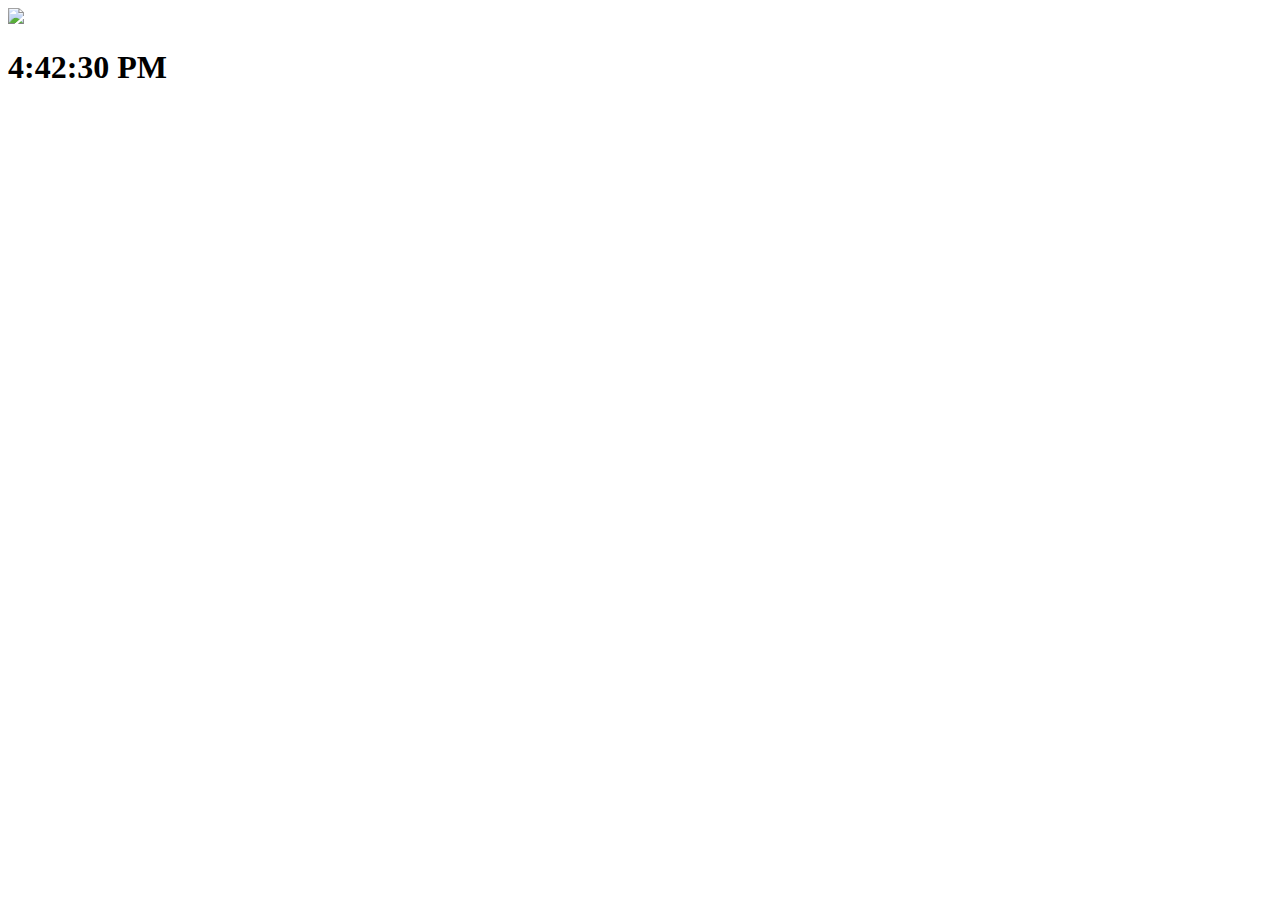
==== index.html @ 436b73f5 "basics3" ====
<!DOCTYPE html>
<html>
  
<head>
    <meta name="viewport" content = "width-device-width,initial-scale=1.0" >
    <title>Time</title>
    <link rel="stylesheet" href="style.css">
</head>
  
<body>
    <div class="container">
        <img src="/imgs/417227ebdf3550b464e4d4263c9abcc6--fire-and-ice-mother-nature.jpg">
        <h1 id="time">12:00:00</h1>
    </div>

<script>

    let timee=document.getElementById("time");

    let d=new Date();

    time.innerHTML=d.toLocaleTimeString();



</script>        

</body>
  
</html>
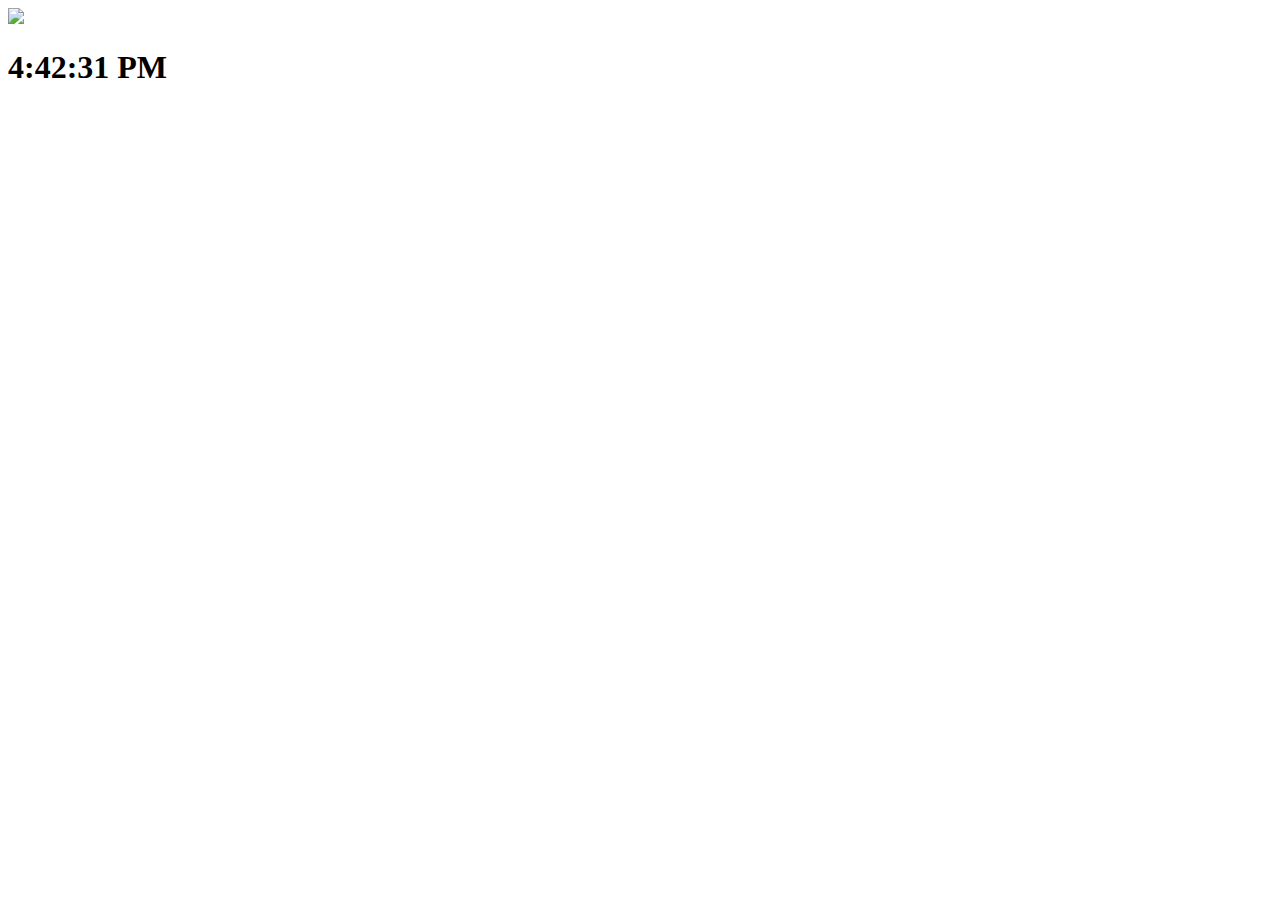
==== commit ab256ee8: "basics5" ====
--- a/index.html
+++ b/index.html
@@ -9,7 +9,7 @@
   
 <body>
     <div class="container">
-        <img src="/imgs/417227ebdf3550b464e4d4263c9abcc6--fire-and-ice-mother-nature.jpg">
+        <img src="/imgs/anime-scenery-sunset-4k-xp-320x240.jpg">
         <h1 id="time">12:00:00</h1>
     </div>
 
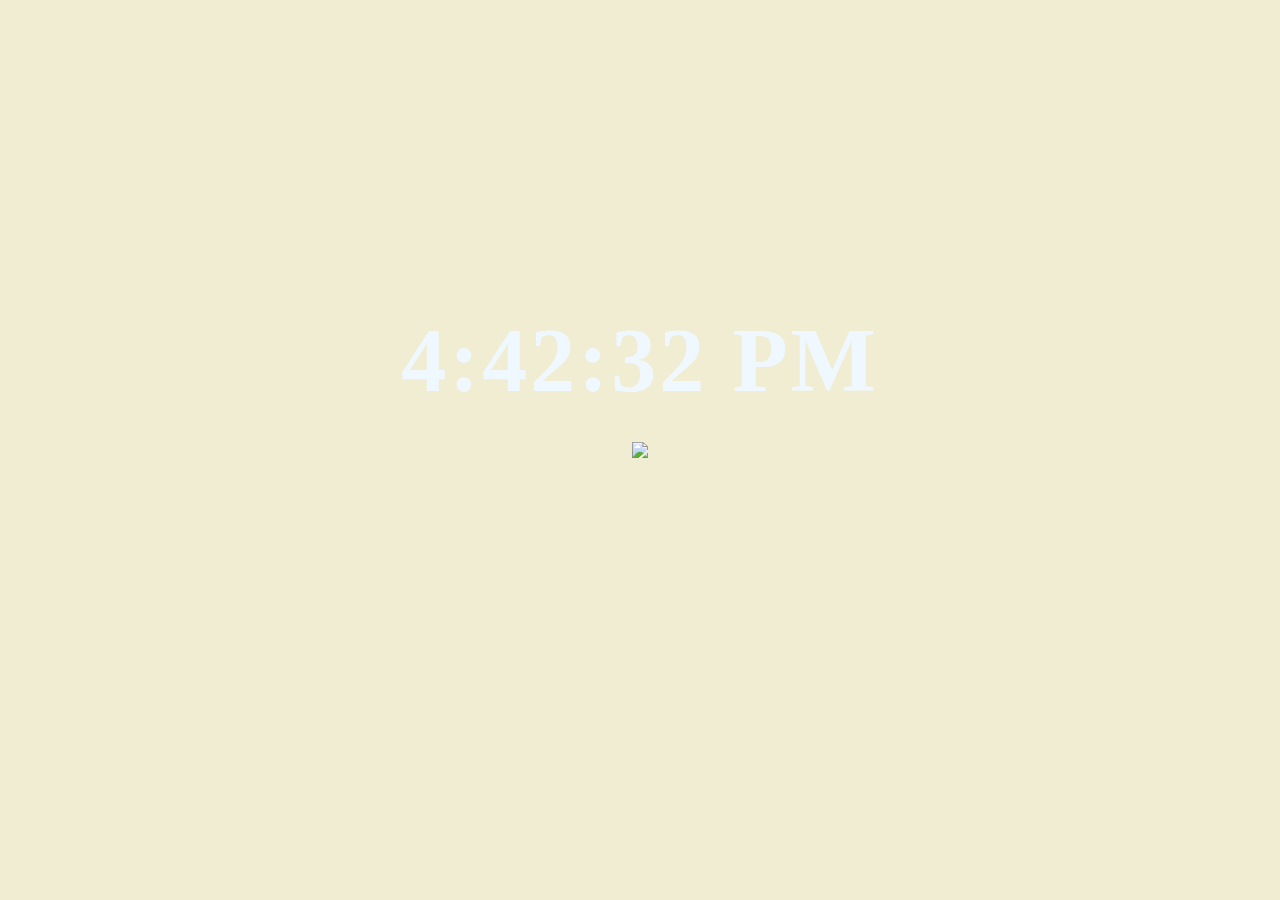
==== commit 0a077be4: "basics14" ====
--- a/index.html
+++ b/index.html
@@ -9,7 +9,7 @@
   
 <body>
     <div class="container">
-        <img src="/imgs/anime-scenery-sunset-4k-xp-320x240.jpg">
+        <img src="/imgs/417227ebdf3550b464e4d4263c9abcc6--fire-and-ice-mother-nature.jpg">
         <h1 id="time">12:00:00</h1>
     </div>
 
--- a/style.css
+++ b/style.css
@@ -0,0 +1,32 @@
+*{
+    margin:0;
+    padding: 0;
+    font-family: "poppins", "sans-serif";
+    box-sizing: border-box;
+}
+
+.container{
+    width: 100%;
+    height: 100vh;
+    background: #f0eccfec;
+    display:flex;
+    align-items: center;
+    justify-content:center ;
+    position: relative;
+
+}
+
+
+.container h1{
+    position: absolute;
+    top: 40%;
+    left:50%;
+
+    transform: translate(-50%,-50%);
+    color: aliceblue;
+    font-size: 90px;
+    font-weight: 600;
+    letter-spacing: 3px;
+
+
+}